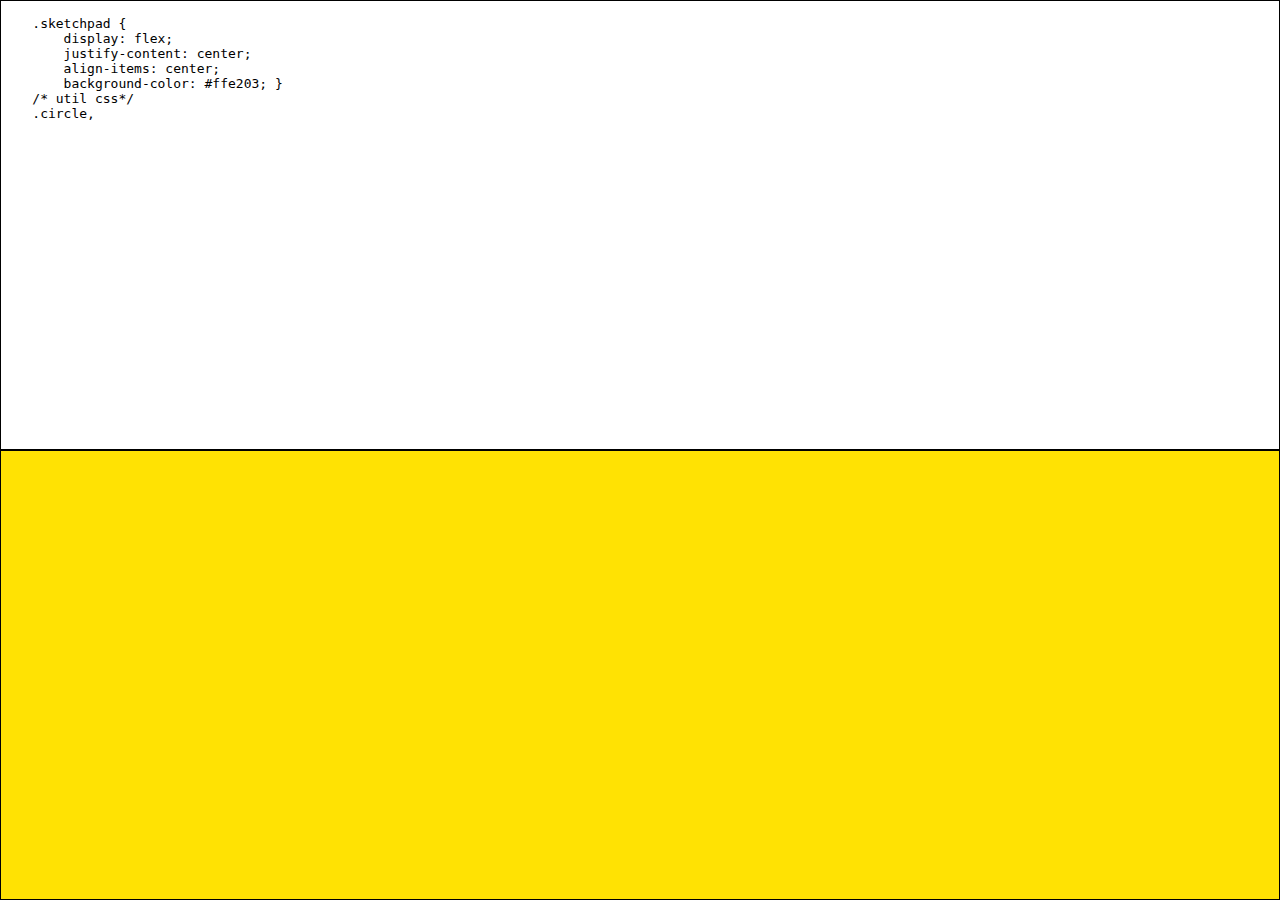
==== pikachu/index.html @ 2fbcf278 "ADD: pikachu" ====
<!DOCTYPE html>
<html lang="en">
<head>
    <meta charset="UTF-8">
    <meta name="viewport" content="width=device-width, initial-scale=1.0">
    <meta http-equiv="X-UA-Compatible" content="ie=edge">
    <title>Drawing A Pikachu</title>
    <style>
        * { 
            margin: 0;
            padding: 0;
            box-sizing: border-box; 
        }
        *::after, *::before {
            box-sizing: border-box;
        }
        html, body {
            height: 100%;
        }
        body {
            display: flex;
            flex-direction: column;
        }
        .code-view, .sketchpad {
            flex: 1;
            height: 50%;
            border: 1px solid #000;
            overflow: auto;
        }
    </style>
    <style id="true-style"></style>
</head>
<body>
    <pre class="code-view"></pre>
    <div class="sketchpad">
        <div id="canvas">
            <div class="eye left"></div>
            <div class="eye right"></div>
            <div class="nose"></div>
            <div class="face left"></div>
            <div class="face right"></div>
            <div class="mouth">
                <div class="upper-lip left"></div>
                <div class="upper-lip right"></div>
                <div class="lower-lip"></div>
            </div>
        </div>
    </div>
    <script src="./animation.js"></script>
</body>
</html>
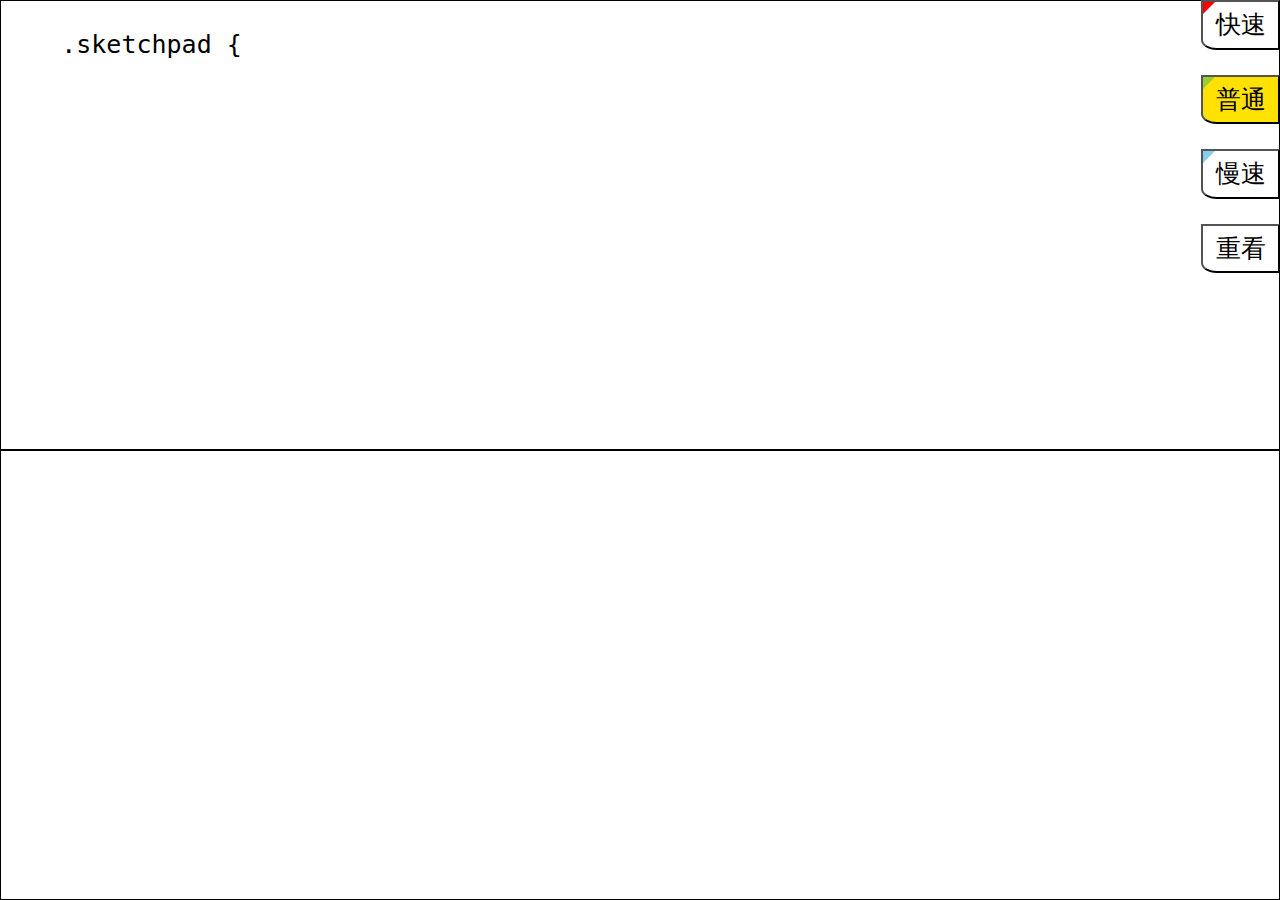
==== commit e4c64262: "UPDATE: Pikachu" ====
--- a/pikachu/index.html
+++ b/pikachu/index.html
@@ -27,6 +27,51 @@
             border: 1px solid #000;
             overflow: auto;
         }
+        .btn-wrapper {
+            display: flex;
+            flex-direction: column;
+            position: absolute;
+            right: 0;
+        }
+        .btn-wrapper > button {
+            position: relative;
+            padding: .25rem .5rem;
+            font-size: 1rem;
+            margin-bottom: 1rem;
+            background-color: #fff;
+            border-bottom-left-radius: 20%;
+            cursor: pointer;
+        }
+        .btn-wrapper > button::before {
+            content: ' ';
+            display: block;
+            position: absolute;
+            left: 0; top: 0;
+            border: .25rem solid;
+        }
+        .btn-wrapper > button[data-speed=fast]::before {
+            border-color: red transparent transparent red;
+        }
+        .btn-wrapper > button[data-speed=normal]::before {
+            border-color: yellowgreen transparent transparent yellowgreen;
+        }
+        .btn-wrapper > button[data-speed=slow]::before {
+            border-color: skyblue transparent transparent skyblue;
+        }
+        .btn-wrapper > button.review::before {
+            border: none;
+        }
+        .btn-wrapper > button:focus {
+            outline: none;
+        }
+        .active {
+            background-color: #ffe203 !important;
+        }
+        @media only screen and (min-width: 767px){
+            html {
+                font-size: 25px;;
+            }
+        }
     </style>
     <style id="true-style"></style>
 </head>
@@ -46,6 +91,12 @@
             </div>
         </div>
     </div>
+    <div class="btn-wrapper">
+        <button data-speed="fast">快速</button>
+        <button data-speed="normal" class="active">普通</button>
+        <button data-speed="slow">慢速</button>
+        <button class="review">重看</button>
+    </div>
     <script src="./animation.js"></script>
 </body>
 </html>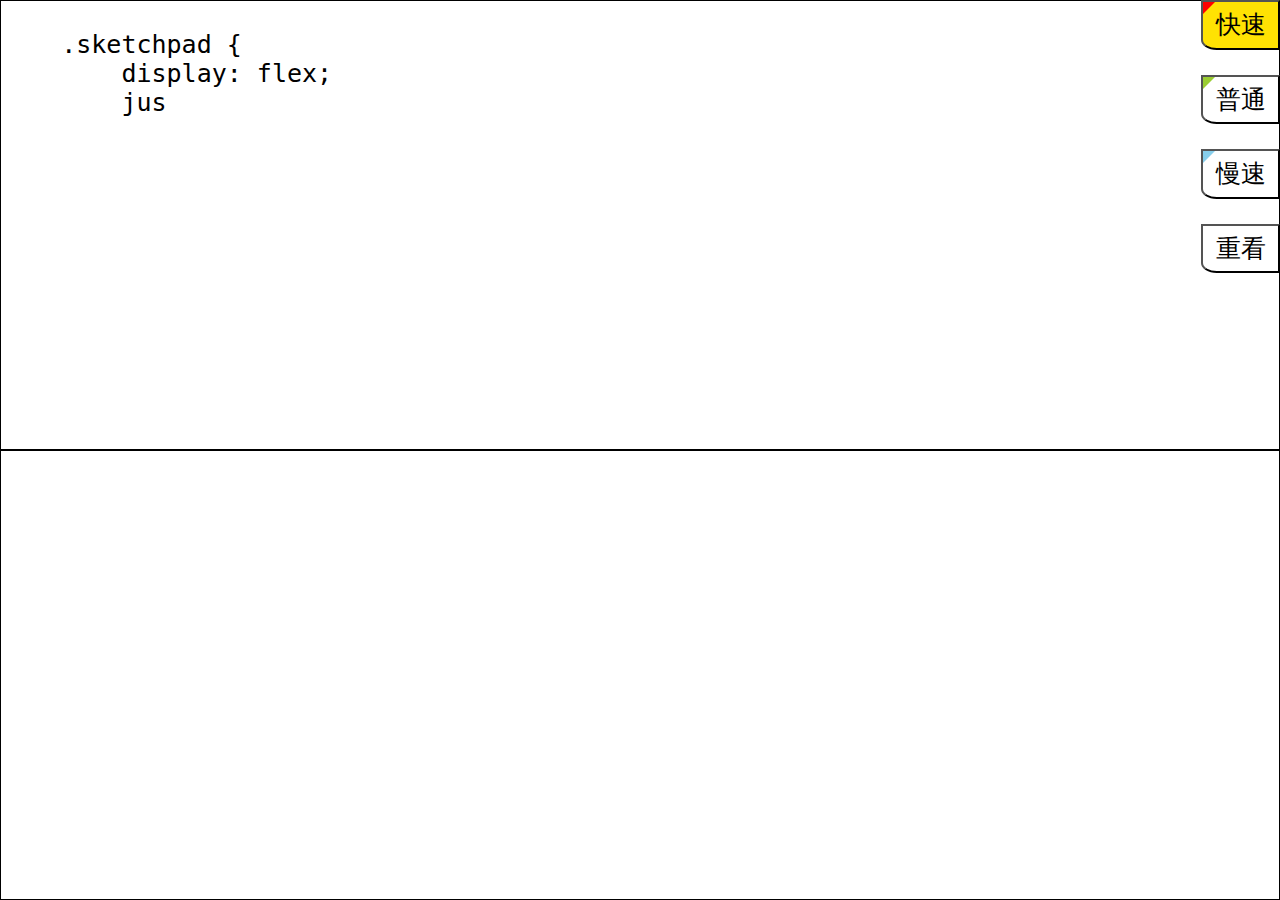
==== commit c92d3a17: "UPDATE: Pikachu" ====
--- a/pikachu/index.html
+++ b/pikachu/index.html
@@ -92,8 +92,8 @@
         </div>
     </div>
     <div class="btn-wrapper">
-        <button data-speed="fast">快速</button>
-        <button data-speed="normal" class="active">普通</button>
+        <button data-speed="fast" class="active">快速</button>
+        <button data-speed="normal">普通</button>
         <button data-speed="slow">慢速</button>
         <button class="review">重看</button>
     </div>
